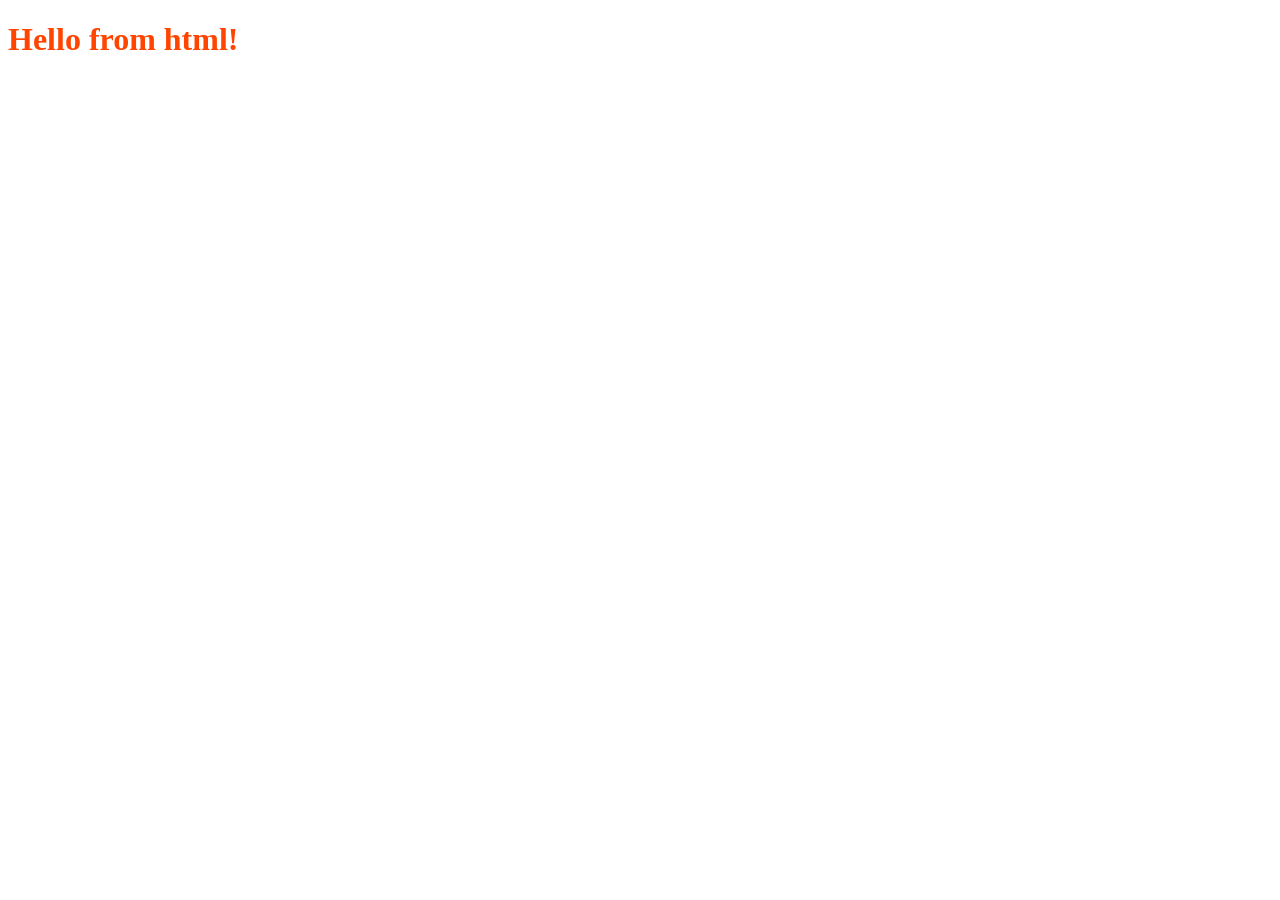
==== src/main/resources/static/index.html @ 885eb2d4 "commit" ====
<!DOCTYPE html>
<html lang="en">
<head>
    <meta charset="UTF-8">
    <meta name="viewport" content="width=device-width, initial-scale=1.0">
    <title>Document</title>
    <link rel="stylesheet" href="index.css">
</head>
<body>
   <h1>Hello from html!</h1>
   <script src="index.js"></script>
</body>
</html>
---- src/main/resources/static/index.css ----
h1{
    color: orangered;
}
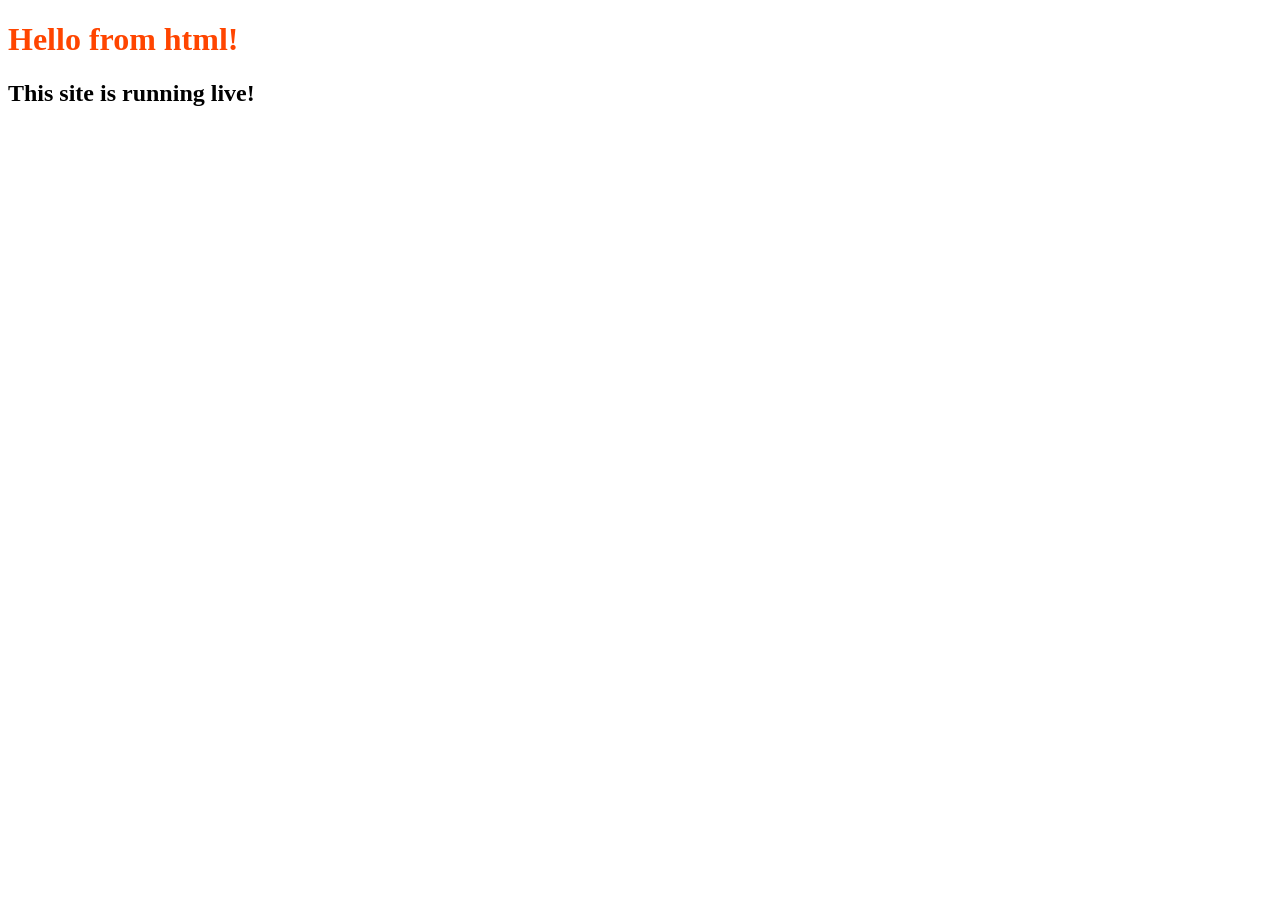
==== commit c0c9675d: "added line" ====
--- a/src/main/resources/static/index.html
+++ b/src/main/resources/static/index.html
@@ -8,6 +8,7 @@
 </head>
 <body>
    <h1>Hello from html!</h1>
+   <h2>This site is running live!</h2>
    <script src="index.js"></script>
 </body>
 </html>
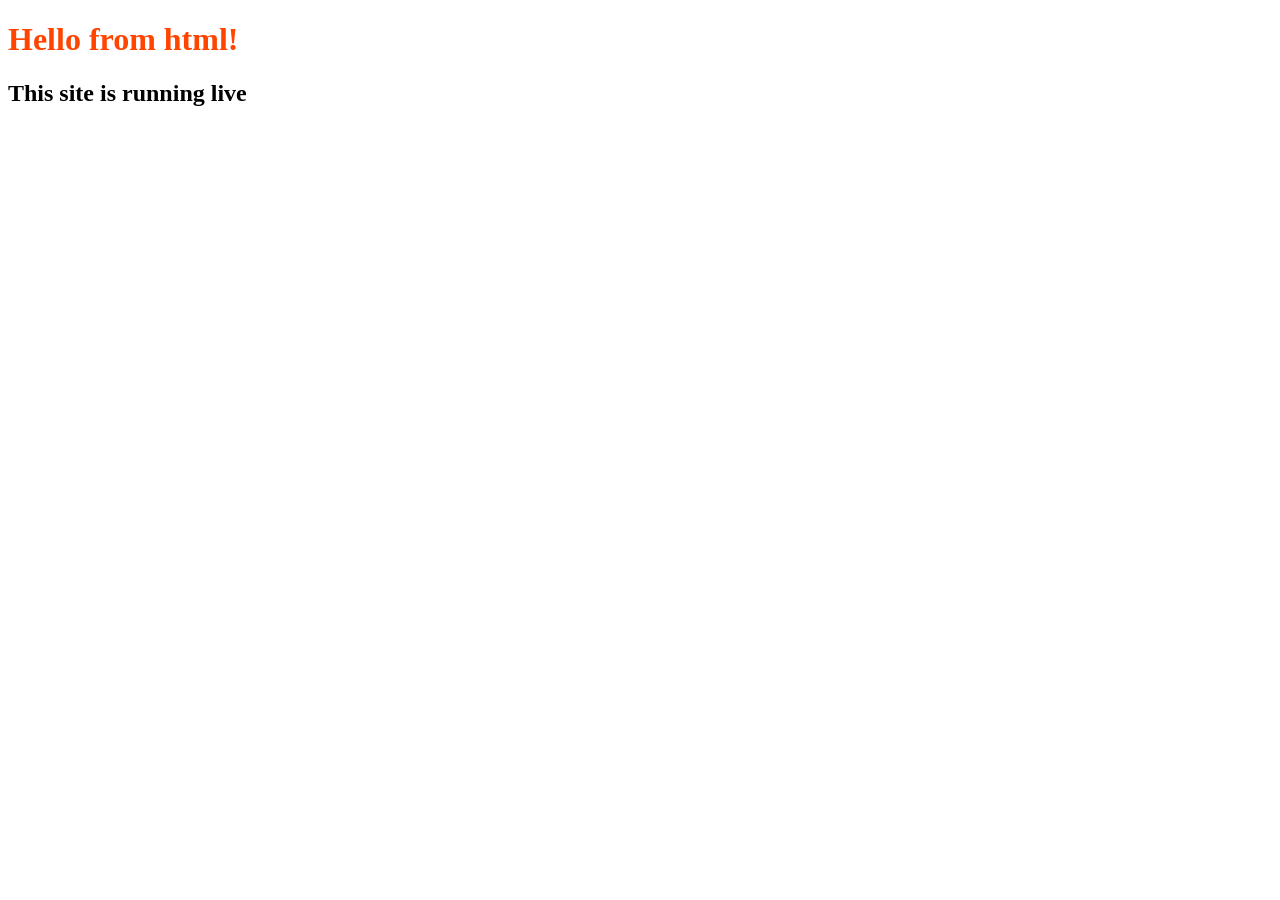
==== commit 8227543f: "added line" ====
--- a/src/main/resources/static/index.html
+++ b/src/main/resources/static/index.html
@@ -8,7 +8,7 @@
 </head>
 <body>
    <h1>Hello from html!</h1>
-   <h2>This site is running live!</h2>
+   <h2>This site is running live</h2>
    <script src="index.js"></script>
 </body>
 </html>
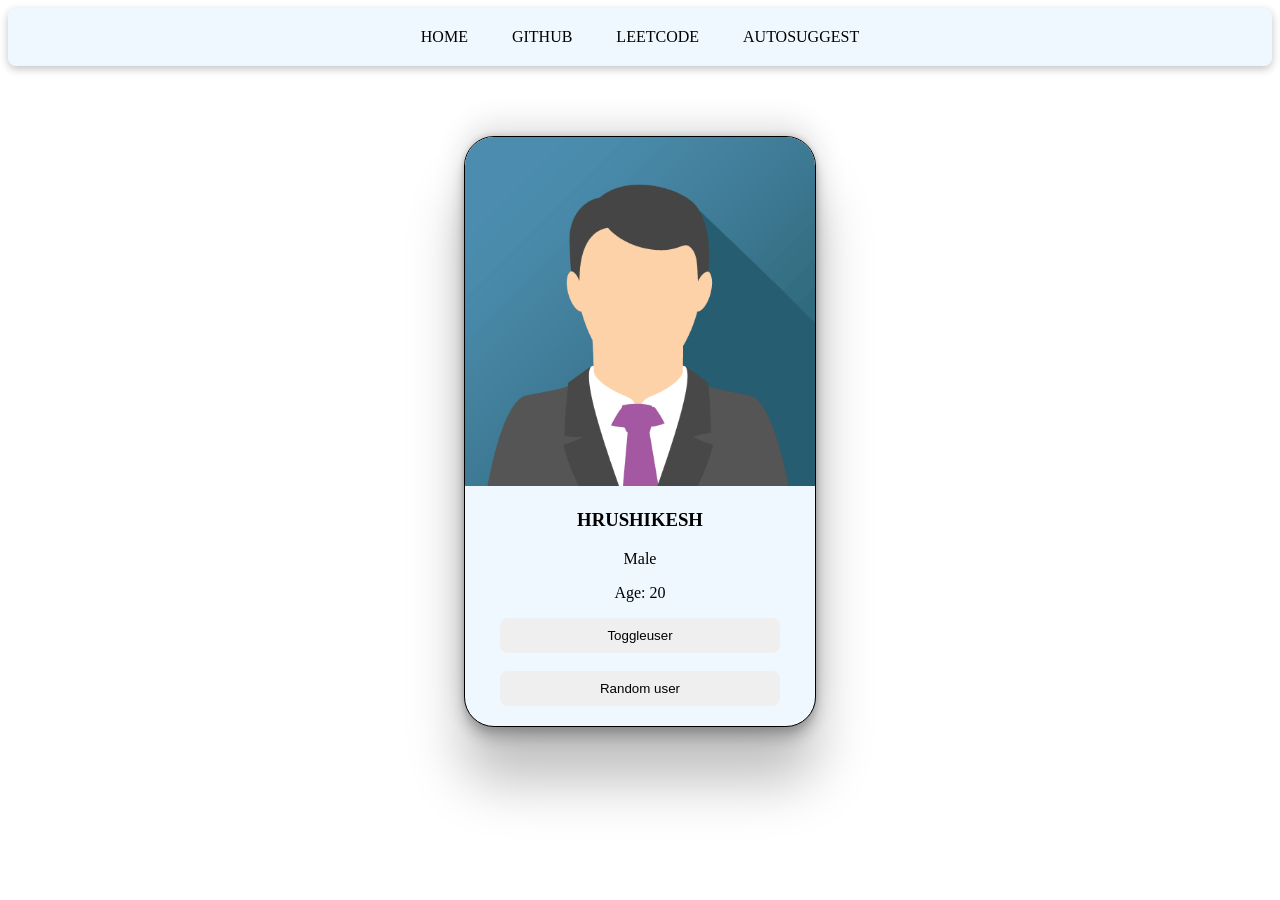
==== commit c1756c68: "finalcommit" ====
--- a/src/main/resources/static/index.html
+++ b/src/main/resources/static/index.html
@@ -7,8 +7,21 @@
     <link rel="stylesheet" href="index.css">
 </head>
 <body>
-   <h1>Hello from html!</h1>
-   <h2>This site is running live</h2>
-   <script src="index.js"></script>
+   <div class="navbar">
+    <a href="https://autosuggest-spring-8j18.onrender.com/">HOME</a>
+    <a href="https://github.com/">GITHUB</a>
+    <a href="https://leetcode.com/">LEETCODE</a>
+    <a href="https://autosuggest-spring-8j18.onrender.com/">AUTOSUGGEST</a>
+   </div>
+   <div class="card">
+    <img src="john.png" alt="image not found">
+    <h3 id="username">HRUSHIKESH</h3>
+   <p>Male</p>
+    <p>Age: 20</p>
+    <button>Toggleuser</button>
+    <br>
+<br>
+<button>Random user</button>
+    <script src="index.js"></script>
 </body>
 </html>
--- a/src/main/resources/static/index.css
+++ b/src/main/resources/static/index.css
@@ -1,3 +1,57 @@
-h1{
-    color: orangered;
+color:brown;
+}
+body{
+    margin:0px;
+    background-color: rgb(235, 229, 229);
+}
+.navbar{
+    background-color: aliceblue;
+    /* border-style: solid; */
+    border-width: 1px;
+    border-color: black;
+    padding: 20px;
+    text-align: center;
+    border-radius: 8px;
+    box-shadow: rgba(0, 0, 0, 0.24) 0px 3px 8px;
+}
+.navbar a{
+    padding:20px;
+    text-decoration: none;
+    color:black;
+}
+.navbar a:hover{
+    color:burlywood;
+    background-color: rgb(30, 33, 22);
+}
+.card
+{
+    text-align: center;
+    border: 1px solid black;
+    width: 350px;
+    margin-left:auto;
+    margin-right: auto;
+    margin-top: 70px;
+    overflow: hidden;
+    padding-bottom: 20px;
+    border-radius: 30px;
+    background-color: aliceblue;
+    box-shadow: rgba(0, 0, 0, 0.25) 0px 54px 55px, rgba(0, 0, 0, 0.12) 0px -12px 30px, rgba(0, 0, 0, 0.12) 0px 4px 6px, rgba(0, 0, 0, 0.17) 0px 12px 13px, rgba(0, 0, 0, 0.09) 0px -3px 5px;
+}
+.card img{
+    width: 100%;
+    margin-left: auto;
+    margin-left: auto;
+}
+.card button{
+    color: black;
+    border-style: none;
+    padding: 10px;
+    width: 80%;
+    border-radius: 8px;
+
+}
+.card button:hover
+{
+    color: rgb(243, 209, 159);
+    background-color: black;
 }
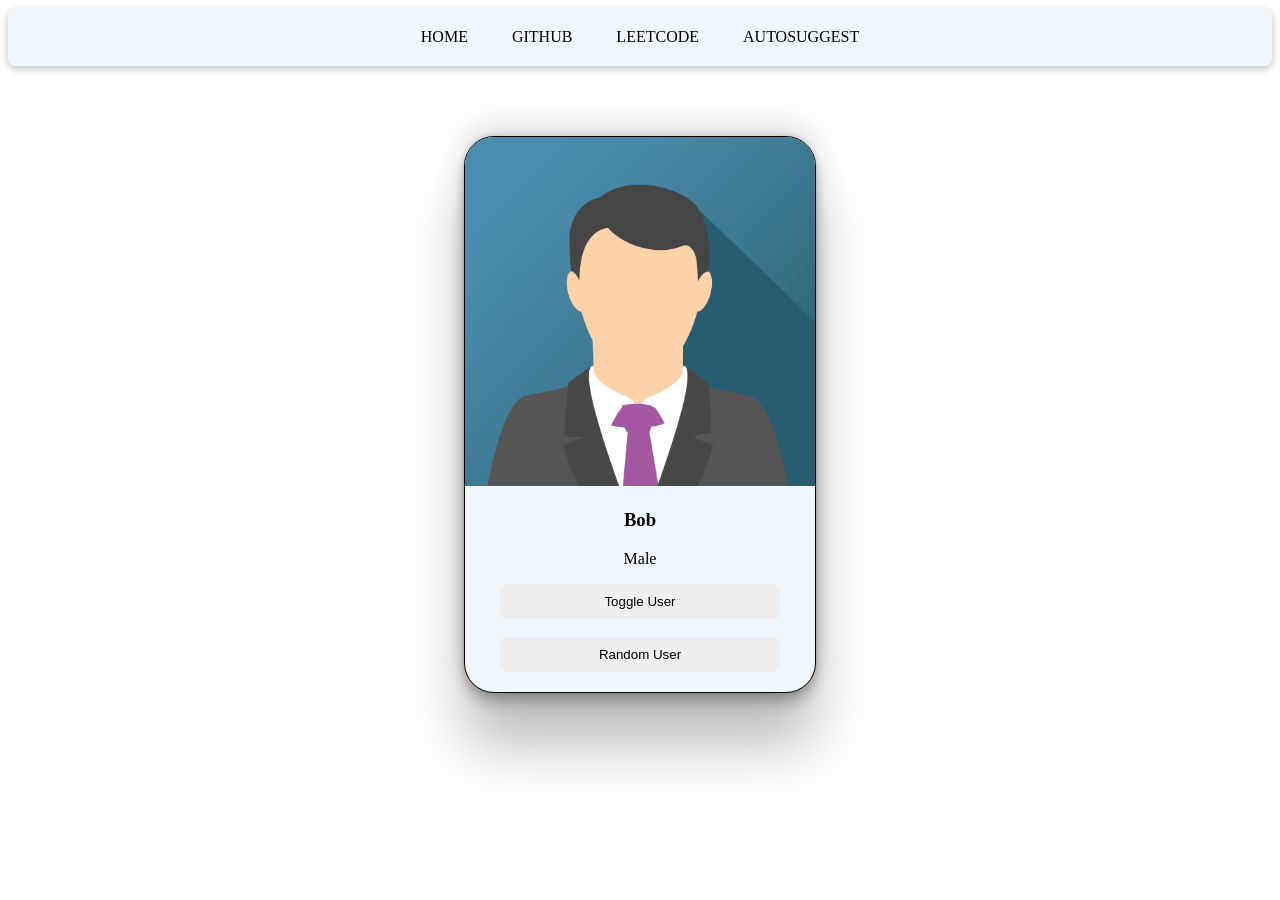
==== commit 37a5da8d: "added randomuser" ====
--- a/src/main/resources/static/index.html
+++ b/src/main/resources/static/index.html
@@ -3,25 +3,33 @@
 <head>
     <meta charset="UTF-8">
     <meta name="viewport" content="width=device-width, initial-scale=1.0">
-    <title>Document</title>
+    <title>User Card</title>
     <link rel="stylesheet" href="index.css">
 </head>
 <body>
-   <div class="navbar">
-    <a href="https://autosuggest-spring-8j18.onrender.com/">HOME</a>
-    <a href="https://github.com/">GITHUB</a>
-    <a href="https://leetcode.com/">LEETCODE</a>
-    <a href="https://autosuggest-spring-8j18.onrender.com/">AUTOSUGGEST</a>
-   </div>
-   <div class="card">
-    <img src="john.png" alt="image not found">
-    <h3 id="username">HRUSHIKESH</h3>
-   <p>Male</p>
-    <p>Age: 20</p>
-    <button>Toggleuser</button>
-    <br>
-<br>
-<button>Random user</button>
+
+    <div class="navbar">
+        <a href="https://autosuggest-spring-8j18.onrender.com/">HOME</a>
+        <a href="https://github.com/">GITHUB</a>
+        <a href="https://leetcode.com/">LEETCODE</a>
+        <a href="https://autosuggest-spring-8j18.onrender.com/">AUTOSUGGEST</a>
+    </div>
+
+    <div class="card">
+        <img id="userImage" src="john.png" alt="User Image">
+
+        <h3 id="username">Bob</h3>
+
+        <p id="usergender">Male</p>
+
+        <button onclick="toggleuser()">Toggle User</button>
+
+        <br><br>
+
+        <button onclick="randomuser()">Random User</button>
+    </div>
+
     <script src="index.js"></script>
+
 </body>
 </html>
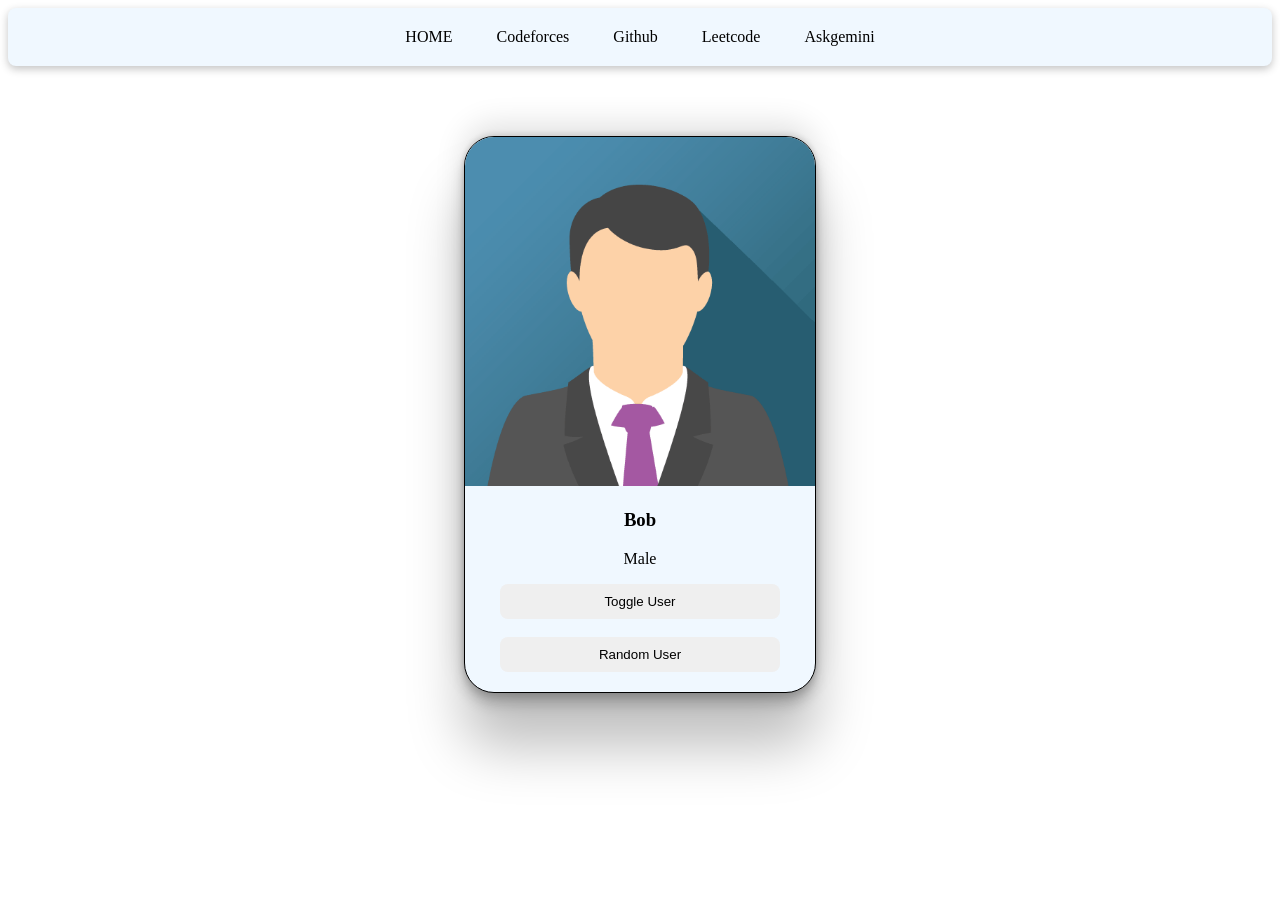
==== commit 0b22f517: "added sites" ====
--- a/src/main/resources/static/index.html
+++ b/src/main/resources/static/index.html
@@ -10,9 +10,11 @@
 
     <div class="navbar">
         <a href="https://autosuggest-spring-8j18.onrender.com/">HOME</a>
-        <a href="https://github.com/">GITHUB</a>
-        <a href="https://leetcode.com/">LEETCODE</a>
-        <a href="https://autosuggest-spring-8j18.onrender.com/">AUTOSUGGEST</a>
+        <a href="codeforces-stats.html" target="_blank">Codeforces</a>
+        <a href="https://github.com/">Github</a>
+        <a href="leetcode-stats.html"target="_blank">Leetcode</a>
+        <a href="ask-gemini.html"target="_blank">Askgemini</a>
+       
     </div>
 
     <div class="card">
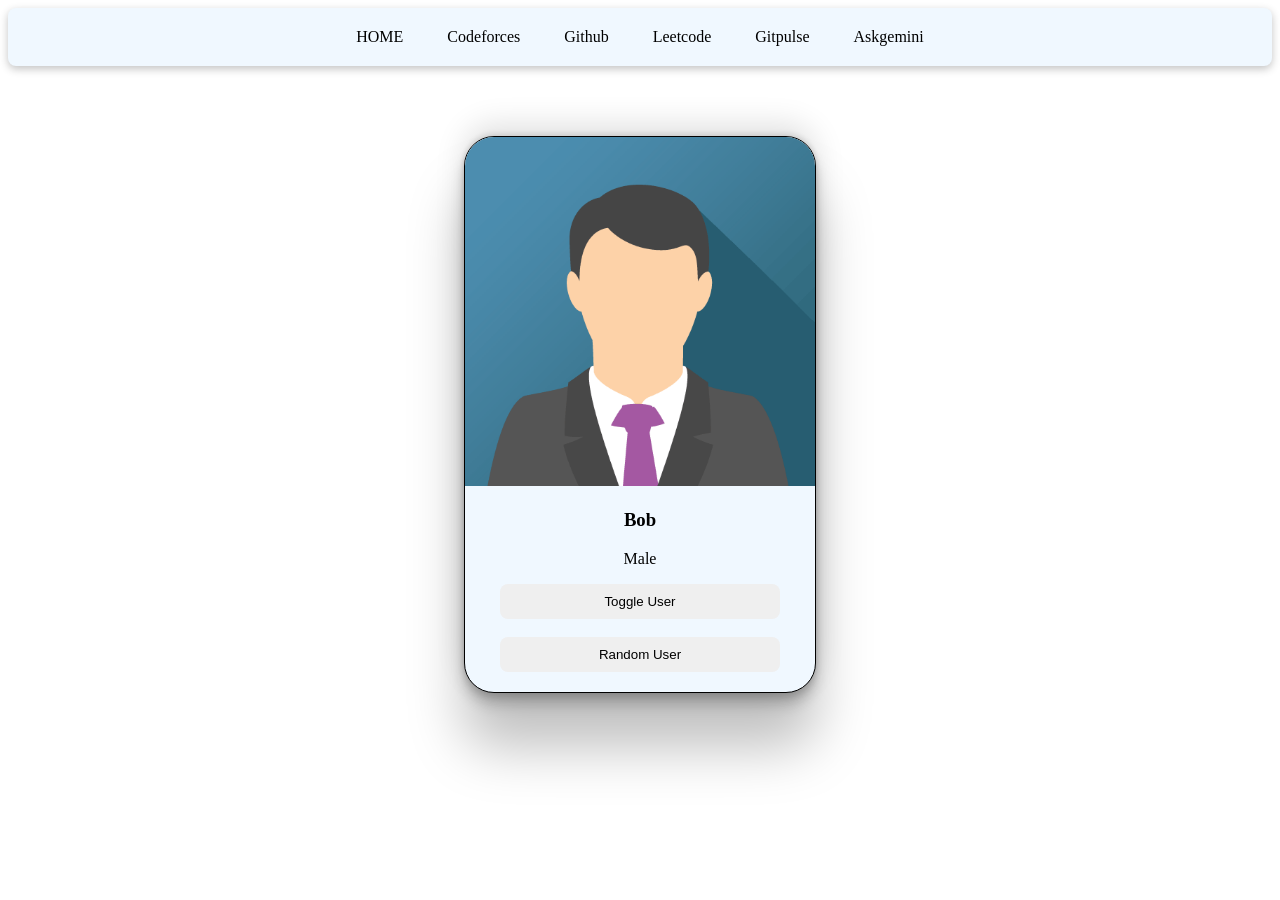
==== commit 97ce9490: "added gitpulse" ====
--- a/src/main/resources/static/index.html
+++ b/src/main/resources/static/index.html
@@ -13,6 +13,7 @@
         <a href="codeforces-stats.html" target="_blank">Codeforces</a>
         <a href="https://github.com/">Github</a>
         <a href="leetcode-stats.html"target="_blank">Leetcode</a>
+        <a href="gitpulse.html"target="_blank">Gitpulse</a>
         <a href="ask-gemini.html"target="_blank">Askgemini</a>
        
     </div>
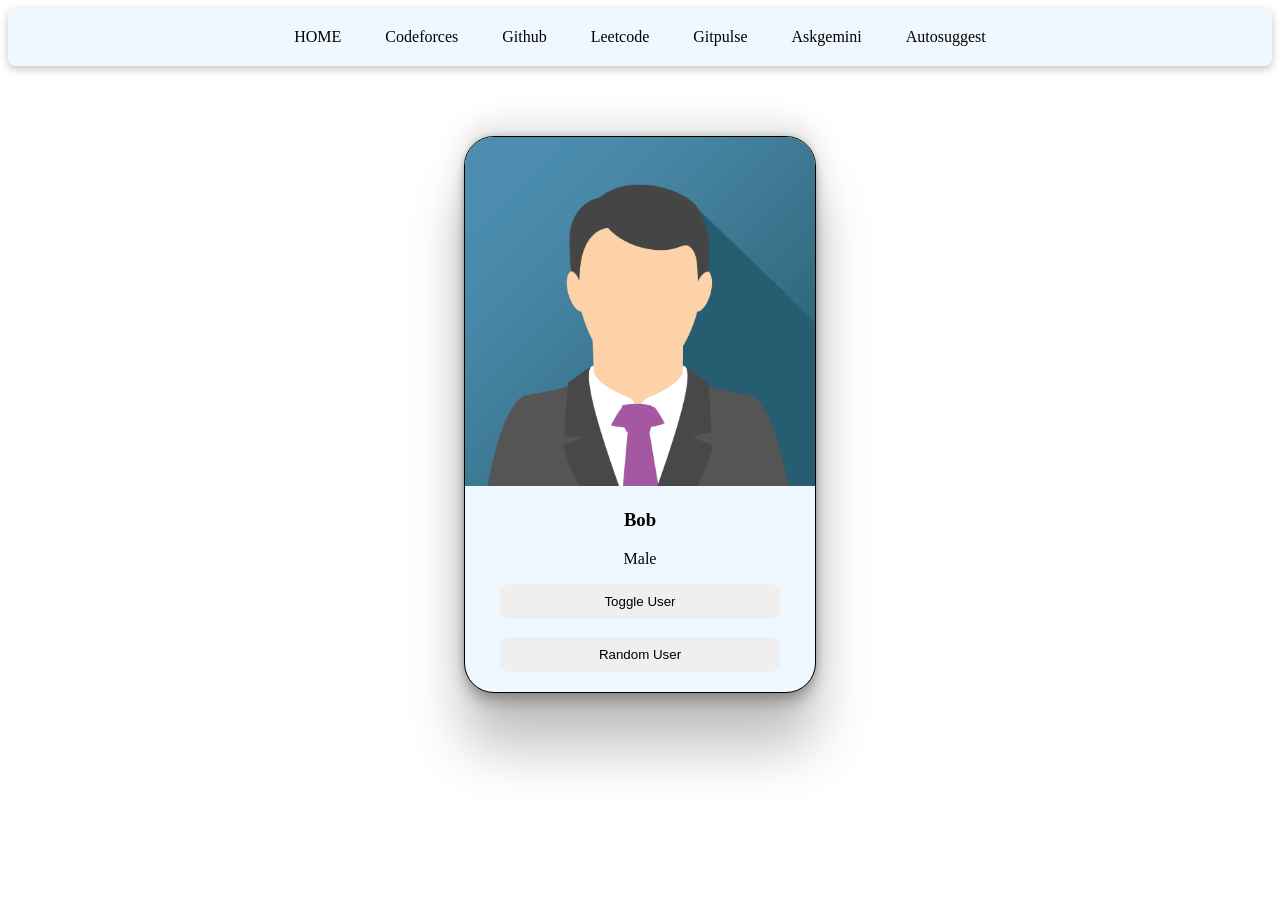
==== commit ece484a6: "final" ====
--- a/src/main/resources/static/index.html
+++ b/src/main/resources/static/index.html
@@ -15,6 +15,7 @@
         <a href="leetcode-stats.html"target="_blank">Leetcode</a>
         <a href="gitpulse.html"target="_blank">Gitpulse</a>
         <a href="ask-gemini.html"target="_blank">Askgemini</a>
+        <a href="autosuggest.html"target="_blank">Autosuggest</a>
        
     </div>
 
